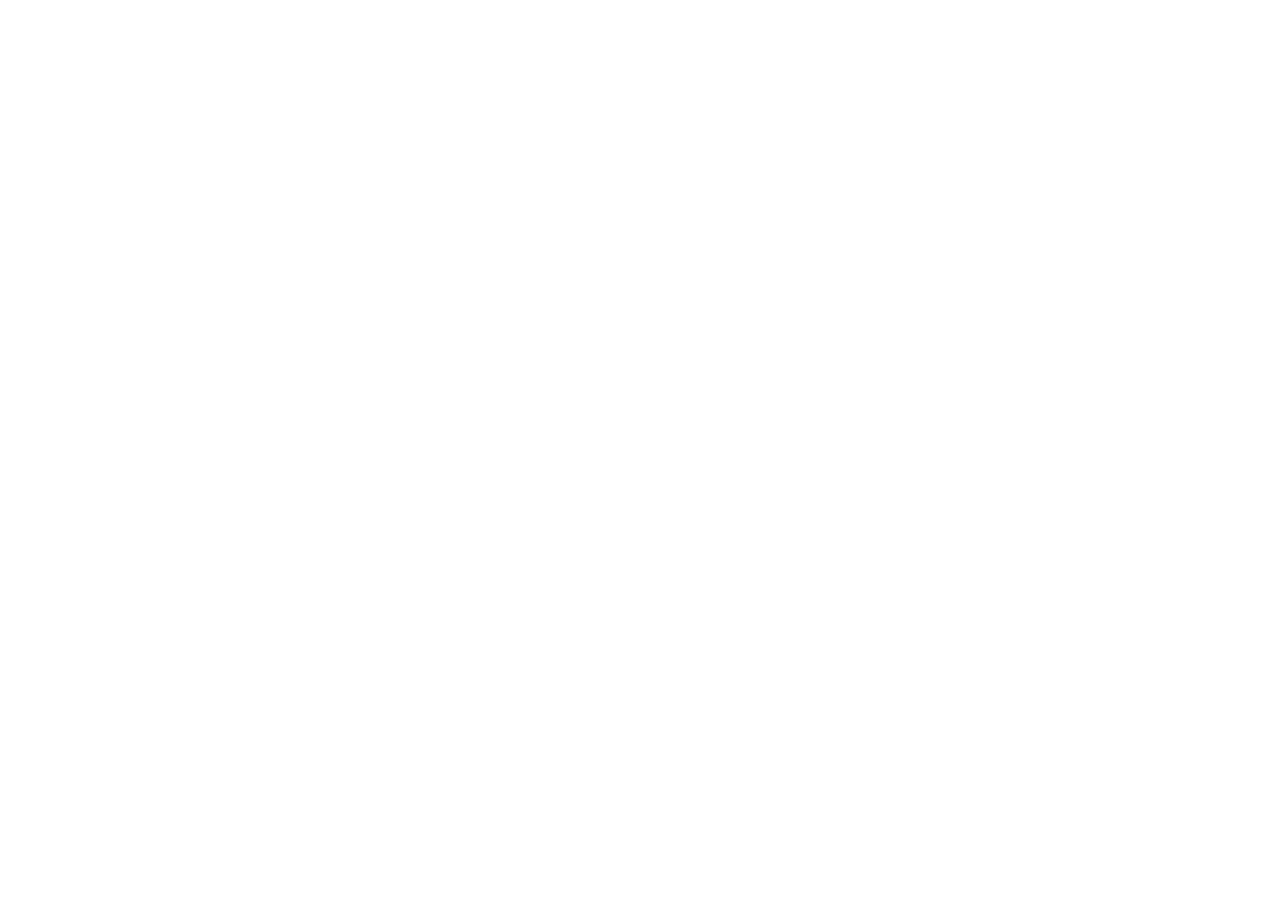
==== index.html @ 094b7d9b "Socket IO chat application init" ====
<!DOCTYPE html>
<html lang="en">
<head>
    <meta charset="UTF-8">
    <meta http-equiv="X-UA-Compatible" content="IE=edge">
    <meta name="viewport" content="width=device-width, initial-scale=1.0">
    <title>Document</title>
</head>
<body>
    
</body>
</html>
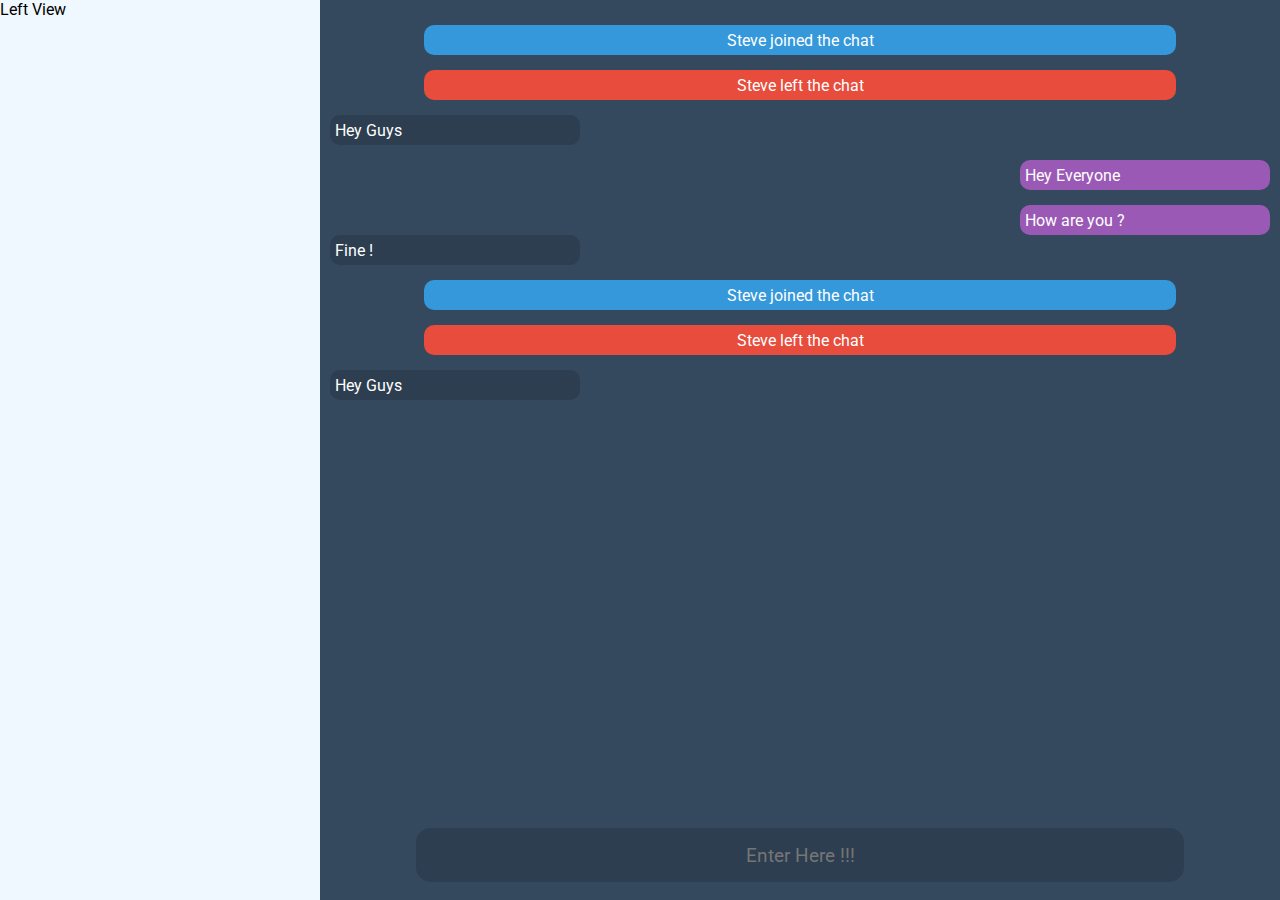
==== commit 35fecede: "Static Layout" ====
--- a/index.html
+++ b/index.html
@@ -1,12 +1,37 @@
 <!DOCTYPE html>
 <html lang="en">
-<head>
-    <meta charset="UTF-8">
-    <meta http-equiv="X-UA-Compatible" content="IE=edge">
-    <meta name="viewport" content="width=device-width, initial-scale=1.0">
-    <title>Document</title>
-</head>
-<body>
-    
-</body>
+  <head>
+    <meta charset="UTF-8" />
+    <meta http-equiv="X-UA-Compatible" content="IE=edge" />
+    <meta name="viewport" content="width=device-width, initial-scale=1.0" />
+    <title>Socket IO Example</title>
+    <link rel="preconnect" href="https://fonts.gstatic.com" />
+    <link
+      href="https://fonts.googleapis.com/css2?family=Roboto&display=swap"
+      rel="stylesheet"
+    />
+    <link rel="stylesheet" href="style.css" />
+  </head>
+  <body>
+    <div class="chat-app">
+      <div class="left-view">Left View</div>
+      <div class="right-view">
+        <div class="chat-window">
+          <div class="chat join">Steve joined the chat</div>
+          <div class="chat leave">Steve left the chat</div>
+          <div class="chat left">Hey Guys</div>
+          <div class="chat right">Hey Everyone</div>
+          <div class="chat right">How are you ?</div>
+          <div class="chat left">Fine !</div>
+          <div class="chat join">Steve joined the chat</div>
+          <div class="chat leave">Steve left the chat</div>
+          <div class="chat left">Hey Guys</div>
+        </div>
+        <div class="chat-input-box">
+          <input type="text" placeholder="Enter Here !!!" class="chat-input" />
+        </div>
+      </div>
+    </div>
+    <script src="./script.js"></script>
+  </body>
 </html>--- a/style.css
+++ b/style.css
@@ -0,0 +1,99 @@
+* {
+    box-sizing: border-box;
+    margin: 0px;
+    padding: 0px;
+    font-family: 'Roboto', sans-serif;
+}
+
+.chat-app {
+    height: 100vh;
+    display: flex;
+    background: lightgray;
+}
+
+.left-view {
+    height: 100%;
+    width: 25%;
+    background: aliceblue;
+}
+
+.right-view {
+    width: 75%;
+    height: 100%;
+    background: #34495e;
+}
+
+.chat-window {
+    height: 90%;
+    padding: 10px;
+    width: 100%;
+    overflow: auto;
+}
+
+.chat {
+    color: white;
+    min-height: 30px;
+    border-radius: 10px;
+    padding: 5px;
+    margin-top: 15px;
+    width: 250px;
+    clear: both;
+    word-break: break-all;
+}
+
+.left {
+    background: #2c3e50;
+    display: flex;
+    align-items: center;
+}
+
+.right {
+    background: #9b59b6;
+    display: flex;
+    align-items: center;
+    float: right;
+}
+
+.join {
+    background: #3498db;
+    width: 80%;
+    margin: auto;
+    margin-top: 15px;
+    display: flex;
+    justify-content: center;
+    align-items: center;
+}
+
+.leave {
+    background: #e74c3c;
+    width: 80%;
+    margin: auto;
+    margin-top: 15px;
+    display: flex;
+    justify-content: center;
+    align-items: center;
+}
+
+.chat-input-box {
+    height: 10%;
+    background: #34495e;
+    display: flex;
+    justify-content: center;
+    align-items: center;
+    /* border-top: 1px solid lightgray; */
+}
+
+.chat-input-box input {
+    height: 60%;
+    width: 80%;
+    outline: none;
+    border: none;
+    border-radius: 15px;
+    font-size: 1.2rem;
+    padding: 10px;
+    background: #2c3e50;
+    color: white;
+    justify-content: center;
+    text-align: center;
+    align-items: center;
+}